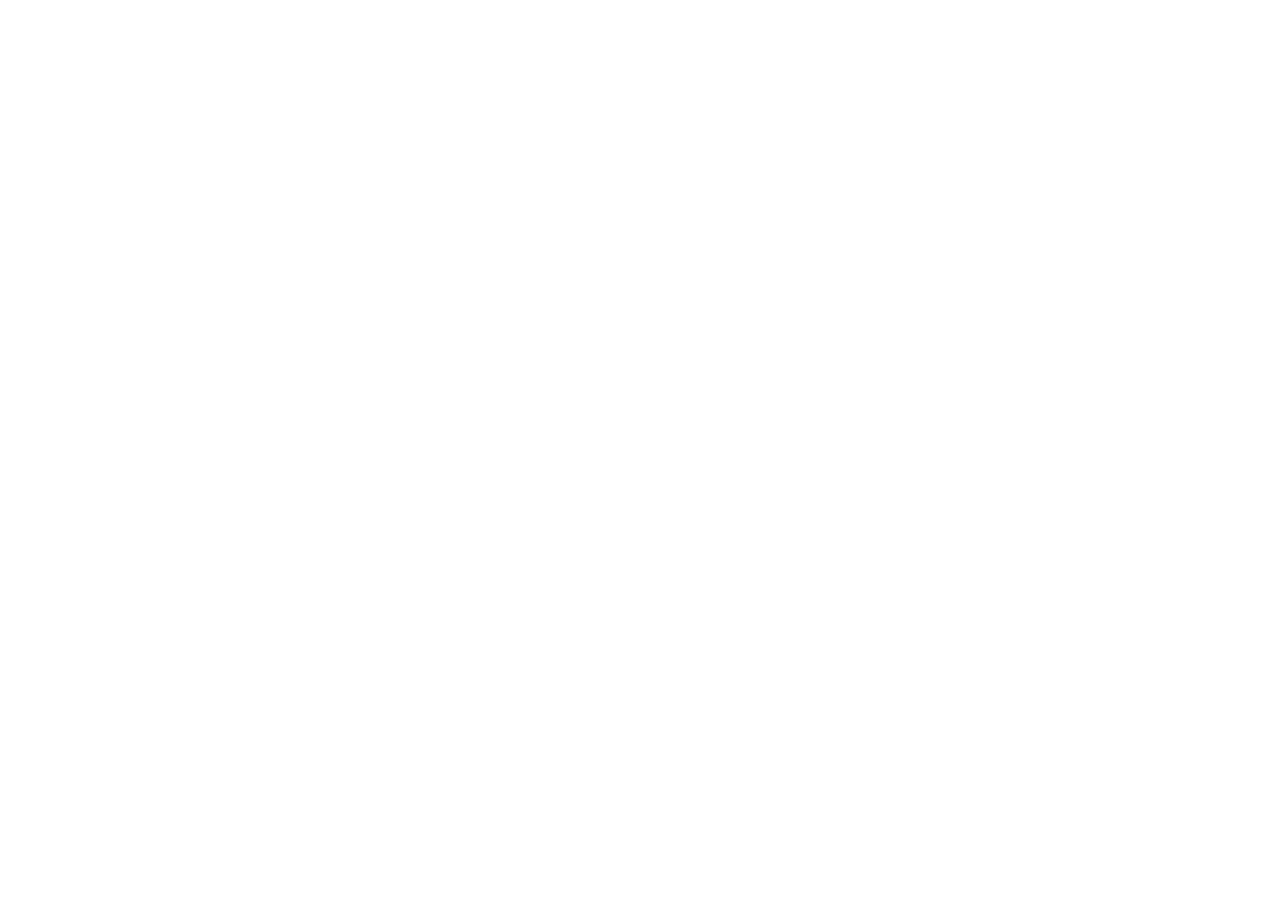
==== index.html @ 5a3efe6a "first commit" ====
<!DOCTYPE html>
<html>
<head>
    <title><%= title %></title>
    <link rel="stylesheet" href="https://maxcdn.bootstrapcdn.com/bootstrap/4.0.0-beta.3/css/bootstrap.min.css" integrity="sha384-Zug+QiDoJOrZ5t4lssLdxGhVrurbmBWopoEl+M6BdEfwnCJZtKxi1KgxUyJq13dy" crossorigin="anonymous">

    <link rel='stylesheet' href='/stylesheets/style.css' />

    <script
            src="https://code.jquery.com/jquery-3.2.1.min.js"
            integrity="sha256-hwg4gsxgFZhOsEEamdOYGBf13FyQuiTwlAQgxVSNgt4="
            crossorigin="anonymous"></script>

    <script src="https://maxcdn.bootstrapcdn.com/bootstrap/4.0.0-beta.3/js/bootstrap.min.js" integrity="sha384-a5N7Y/aK3qNeh15eJKGWxsqtnX/wWdSZSKp+81YjTmS15nvnvxKHuzaWwXHDli+4" crossorigin="anonymous"></script>


</head>
<body>


</body>
</html>
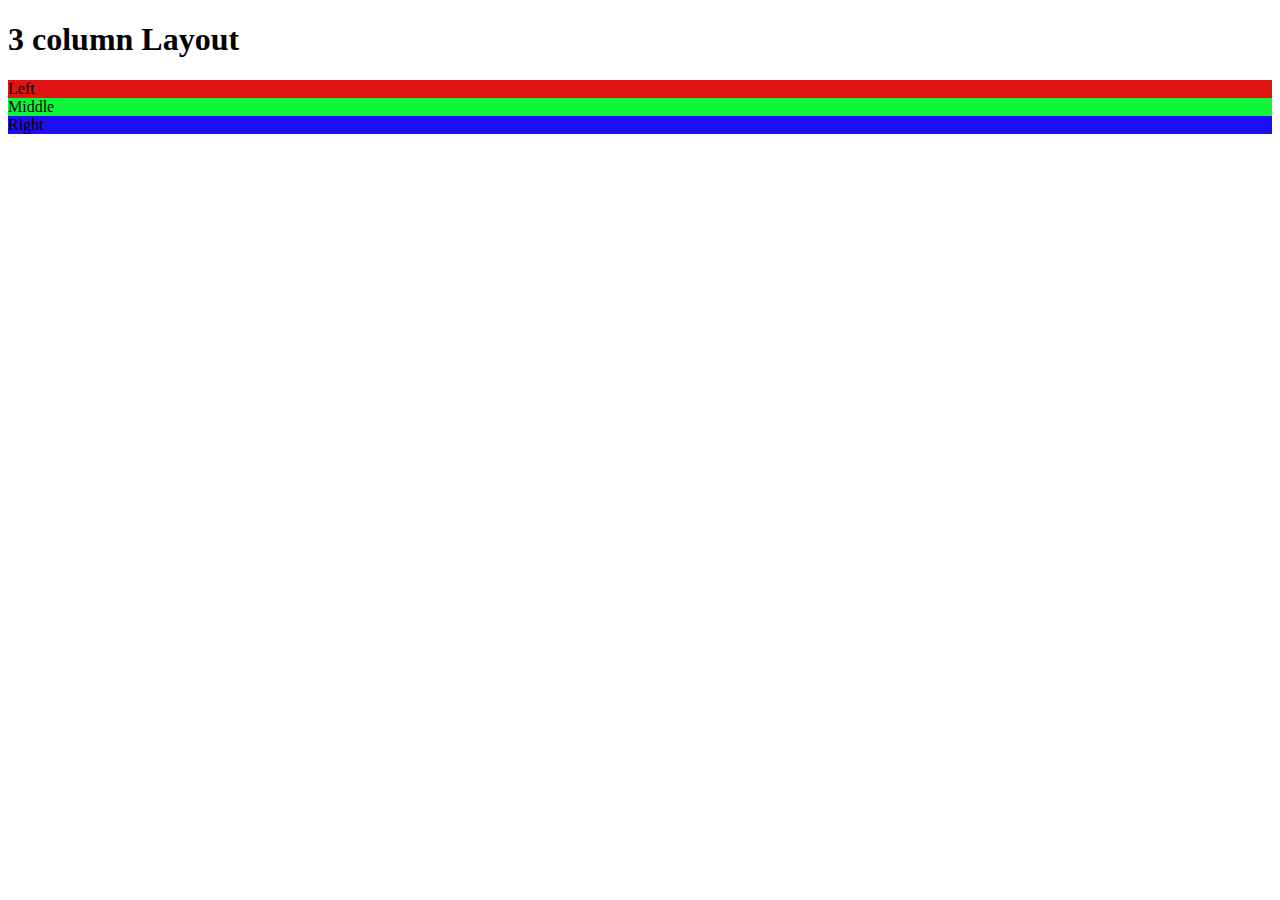
==== commit 0d460327: "Grid Style" ====
--- a/index.html
+++ b/index.html
@@ -16,6 +16,14 @@
 
 </head>
 <body>
+<div class="container-fluid">
+    <h1>3 column Layout </h1>
+    <div class="row">
+        <div class="col-md-4" style="background-color: #E11414">Left</div>
+        <div class="col-md-4" style="background-color: #0EF63C">Middle</div>
+        <div class="col-md-4" style="background-color: #1D0EF6">Right</div>
+    </div>
+</div>
 
 
 </body>
